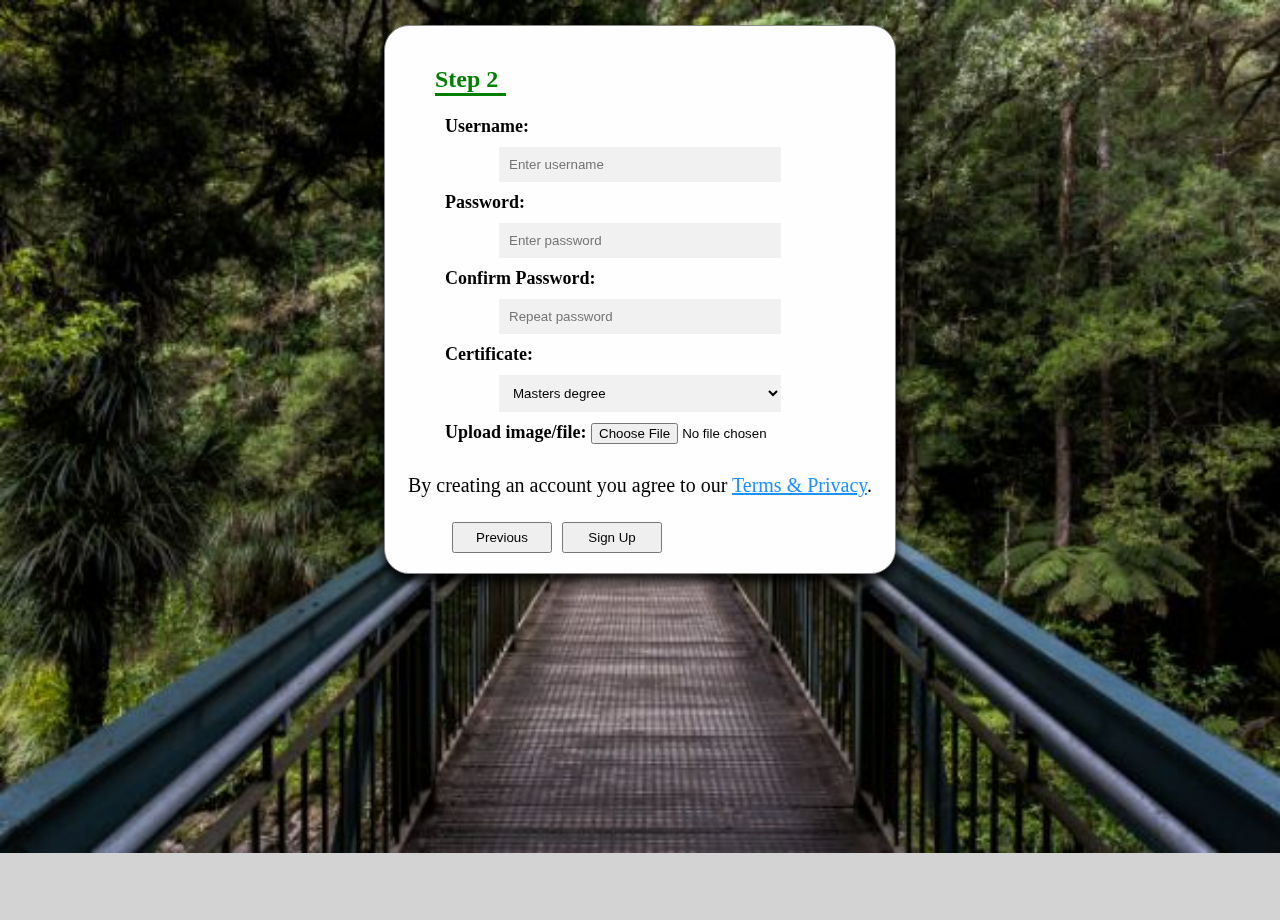
==== form 2.html @ 29429b10 "My second commit" ====
<!DOCTYPE html>
<html lang="en">
<head>
    <meta charset="UTF-8">
    <meta http-equiv="X-UA-Compatible" content="IE=edge">
    <meta name="viewport" content="width=device-width, initial-scale=1.0">
    <link rel="stylesheet" href="main.css">
    <title>Document</title>
</head>

<style>
    
    .name{
    padding: 16px;
    display: flex;
    flex-direction: column;
    text-align: left;
    margin: 5px auto 15px auto;
    
    }

    .pre,.signbtn {
    padding: 6px 20px;
    margin-left: 10%;
    width: 100px;
}
.bt{
    display: flex;
}

body{
    position: fixed;
    z-index: 1;
    top: 0;
    left: 0;
    width: 100%;
    height: 100%;
    overflow: auto;
    background-image: url('img_forest.jpg');
    background-repeat: no-repeat;
    background-size: cover;
    padding-top: 20px;
}

</style>

<body>
    <form class="formss animate">

             <h2 class="step">Step 2</h2>
            <label>Username: <input type="text" class="lbb" placeholder="Enter username" required></label>
            <label>Password: <input type="text" class="lbb" placeholder="Enter password"
                    pattern="(?=.*\d)(?=.*[a-z])(?=.*[A-Z]).{8,}"
                    title="Must contain at least one number and one uppercase and lowercase letter, and at least 8 or more characters"
                    required></label>
            <label>Confirm Password: <input type="text" class="lbb" placeholder="Repeat password"
                    pattern="(?=.*\d)(?=.*[a-z])(?=.*[A-Z]).{8,}"
                    title="Must contain at least one number and one uppercase and lowercase letter, and at least 8 or more characters"
                    required></label>

            <div id="message">
                <h3>Password must contain the following:</h3>
                <p id="letter" class="invalid">A <b>lowercase</b> letter</p>
                <p id="capital" class="invalid">A <b>capital (uppercase)</b> letter</p>
                <p id="number" class="invalid">A <b>number</b></p>
                <p id="length" class="invalid">Minimum <b>8 characters</b></p>
            </div>

            <label for="certificate">Certificate:</label>
            <select name="user_cert" id="certificate">
                <option value="Masters degree">Masters degree</option>
                <option value="graduate">Graduate</option>
                <option value="hnd degree">HND degree</option>
                <option value="ond degree">OND degree</option>
                <option value="undergraduate">Undergraduate</option>
                <option value="o level">O Level certificate</option>
            </select>
            <label>Upload image/file: <input type="file" required></label>
            <p>By creating an account you agree to our <a href="#" style="color:dodgerblue">Terms &
                    Privacy</a>.
            </p>
          <div class="bt">
           <button type="button" onclick="previous()" id="prebtn" class="pre">Previous</button> 

            <a href="main.html"><button type="submit" class="signbtn">Sign Up</button></a>
          </div>
        </div>
    </form>
    <script src="main.js"></script>
</body>
</html>
---- main.css ----
body {
    background-color: lightgrey;
    margin: 0;
    display: flex;
    flex-direction: column;
    /* font-family: Georgia, 'Times New Roman', Times, serif; */
}

header {
    background-color: firebrick;
    text-align: center;
    height: 100px;
    width: 100%;
}

header span {
    line-height: 1em;
    font-size: 20px;
    font-weight: bold;
    font-style: italic;
}

.intro::first-letter {
    font-size: 40px;
    /* float: left; */
    color: white;
    /* background: #384047; */
    line-height: 1;
    border-radius: 5px;
}

h1 {
    margin-top: 4px;
}

p {
    padding-top: 10px;
}

small {
    color: #fff;
    font-size: 20px;
    font-weight: 600;
    margin-bottom: 10px;
    text-decoration: underline;
}

.wrap {
    padding: 20px;
    height: 100%;
    width: 160px;
    position: fixed;
    left: 0;
    bottom: -200px;
    z-index: 1;
    background-color: #111;
    overflow-x: hidden;
    list-style-type: none;

}

li a {
    list-style: none;
    padding: 6px 8px 6px 16px;
    font-size: 25px;
    color: #818181;
    display: block;
    text-decoration: none;
}

li a:hover {
    color: #f1f1f1;
}

.main-nav {
    background-color: #f3e9e9;
    padding: 10px;
    /* width: 100%; */
    z-index: 1;


}

.main-nav ul {
    white-space: nowrap;
    margin: 0px;
}

.main-nav li {
    width: 15%;
    /* margin-left: 30px; */
    display: inline-block;
    font-size: 20px;
    text-decoration: none;
    
}

.main-nav a {
    text-decoration: none;
    color: black;
    border-bottom:3px solid transparent;
    font-size: 20px;
    text-align: center;
    width: 40%;
}

.main-nav a:hover {
    opacity: 1;
    color: firebrick;
    border-bottom: 3px solid firebrick;
}


.sticky {
    position: fixed;
    top: 0;
    width: 100%;
}

.active {
    background-color: #ddd;
    color: white;
    margin-right: 60px;
    text-align: center;
}

img {
    height: 90px;
    width: 90px;
    float: left;
    margin-left: 10px;
    padding-top: 5px;
    vertical-align: middle;
}

#message {
    display: none;
    background: #f1f1f1;
    color: #000;
    position: relative;
    padding: 20px;
    margin-top: 10px;
}

#message p {
    padding: 10px 35px;
    font-size: 18px;
}


.valid {
    color: green;
}

.valid:before {
    position: relative;
    left: -35px;
    content: "&#10004;";
}


.invalid {
    color: red;
}

.invalid:before {
    position: relative;
    left: -35px;
    content: "&#10006;";
}


.psw a {
    color: blue;
    text-decoration: underline;
    padding-top: 15px;
}

.psw a:hover {
    color: skyblue;
}


.login-modal {
    display: none;
    position: fixed;
    z-index: 1;
    right: 0;
    bottom: -80px;
    width: 100%;
    height: 100%;
    background-color: rgb(0, 0, 0, );
    background-color: rgba(0, 0, 0, 0.8);
    padding-top: 80px;
    /* box-shadow:0 4px 8px 0 rgb(0, 0, 0,0.2 ); */


}

.form-content {
    width: 40%;
    border: 1px solid #888;
    background-color: #fefefe;
    margin: 5px auto;
    box-sizing: border-box;
    border-radius: 25px;
    box-shadow: 0 8px 8px 0 rgba(0, 0, 0, 0.9);
}

.close {
    position: absolute;
    top: 0;
    right: 10px;
    color: black;
    font-size: 35px;
    font-weight: bold;
    border: 1px solid;
    background-color: #ccc;
    cursor: pointer;
    padding: 0px 3px;
}

.close:hover,
.close:focus {
    background-color: red;
}

.container {
    display: flex;
    flex-direction: column;
    width: 100%;
    margin-bottom: 40px;
    margin-top: 40px;

}

.texty {
    width: 70%;
    display: flex;
    flex-direction: column;
    align-self: center;
    padding: 5px;
    border: 1px solid #000;
}

.texty:focus {
    background-color: #ddd;
}

label {
    font-size: 18px;
    font-weight: bold;
    margin-top: 10px;
    margin-left: 40px;
    text-align: left;
}

.submit {
    align-self: center;
    padding: 6px 20px;
    margin-left: 10px;
}

.psw {
    padding-left: 70px;
    text-align: left;
}

.rem {
    padding-left: 20px;
}

.login {

    float: right;
    padding: 6px 20px;
    margin-right: 8px;
}

.show {
    font-size: 15px;
}

.animate {
    -webkit-animation: animatezoom 1s;
    animation: animatezoom 1s;
}

@-webkit-keyframes animatezoom {
    from {
        -webkit-transform: scale(0);
    }

    to {
        -webkit-transform: scale(1);
    }
}

@keyframes animatezoom {
    from {
        transform: scale(0);
    }

    to {
        transform: scale(1);
    }
}

/* SIGN UP CSS START */

.lbb,
select {
    box-sizing: border-box;
    background-color: #f1f1f1;
    margin: 10px auto;
    padding: 10px;
    width: 60%;
    display: block;
    border: none;
}

.lbb:focus {
    background-color: #ddd;
    outline: none;
}

.containers {
    padding: 16px;
    display: flex;
    flex-direction: column;
    width: 100%;
    text-align: left;
    margin: 5px auto 15px auto;
}

.sign-up {
    display: none;
    position: fixed;
    z-index: 1;
    top: 0;
    left: 0;
    width: 100%;
    height: 100%;
    overflow: auto;
    background-image: url('img_forest.jpg');
    background-repeat: no-repeat;
    background-size: cover;
    padding-top: 10px;
}

form {
    width: 40%;
    padding: 20px;
    border: 1px solid #888;
    background-color: #fefefe;
    margin: 5px auto;
    box-sizing: border-box;
    border-radius: 25px;
    box-shadow: 0 8px 8px 0 rgba(0, 0, 0, 0.8);
    /* margin-bottom: 10px; */
}

h1 {
    text-align: center;
}
.step{
    border-bottom: 3px solid green;
    width: 15%;
    color: green;
    margin-left: 30px;
}

p {
    text-align: center;
    font-size: 18px;
    padding-bottom: 5px;
}

.ccl {
    position: absolute;
    right: 35px;
    top: 15px;
    font-size: 40px;
    font-weight: bold;
    color: #f1f1f1;

}




.ccl:hover,
.ccl:focus {
    color: #f44336;
    cursor: pointer;
}

.sign {
    float: right;
    padding: 6px 20px;
}

.clearfix::after {
    content: "";
    display: table;
    clear: both;
}

input[type=search] {
    padding: 5px;
    border-radius: 11px;
    border: none;
    width: 20%;

}

.ctl {
    margin-left: 40%;
    padding: 6px 20px;
    margin-top: 10px;
}



.contents {
    margin-left: 200px;
}

p {
    font-size: 20px;
    text-align: center;
}

.parallex,
.parallex-2,
.parallex-3,
.parallex-4 {
    min-height: 400px;
    background-position: center;
    background-attachment: fixed;
    background-size: cover;
    background-repeat: no-repeat;
    opacity: 0.70;
}

.parallex {
    background-image: url('mortality-401222__480.webp\ \(2\).jpg');

}

.parallex-2 {
    background-image: url('wallpaper\ \(1\).jpg');

}

.parallex-3 {
    background-image: url('wallpaperflare.com_wallpaper.jpg');
}

.parallex-4 {
    background-image: url('cz.png');
}
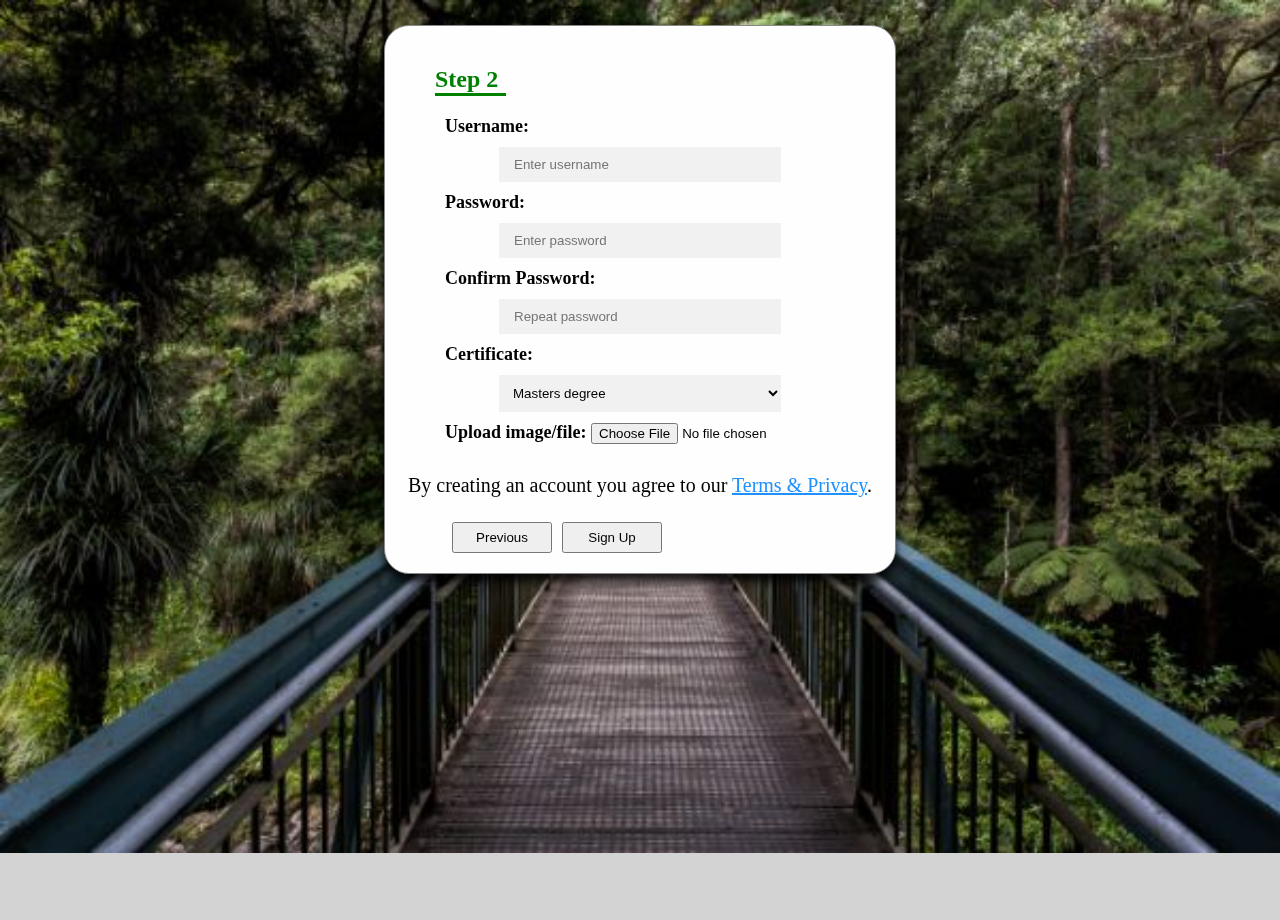
==== commit f0a8a677: "new fixes" ====
--- a/form 2.html
+++ b/form 2.html
@@ -82,7 +82,7 @@
           <div class="bt">
            <button type="button" onclick="previous()" id="prebtn" class="pre">Previous</button> 
 
-            <a href="main.html"><button type="submit" class="signbtn">Sign Up</button></a>
+            <a href="index.html"><button type="submit" class="signbtn">Sign Up</button></a>
           </div>
         </div>
     </form>
--- a/main.css
+++ b/main.css
@@ -1,462 +1,449 @@
 body {
-    background-color: lightgrey;
-    margin: 0;
-    display: flex;
-    flex-direction: column;
-    /* font-family: Georgia, 'Times New Roman', Times, serif; */
+  background-color: lightgrey;
+  margin: 0;
+  display: flex;
+  flex-direction: column;
+  /* font-family: Georgia, 'Times New Roman', Times, serif; */
 }
 
 header {
-    background-color: firebrick;
-    text-align: center;
-    height: 100px;
-    width: 100%;
+  background-color: firebrick;
+  text-align: center;
+  height: 100px;
+  width: 100%;
 }
 
 header span {
-    line-height: 1em;
-    font-size: 20px;
-    font-weight: bold;
-    font-style: italic;
+  line-height: 1em;
+  font-size: 20px;
+  font-weight: bold;
+  font-style: italic;
 }
 
 .intro::first-letter {
-    font-size: 40px;
-    /* float: left; */
-    color: white;
-    /* background: #384047; */
-    line-height: 1;
-    border-radius: 5px;
+  font-size: 40px;
+  /* float: left; */
+  color: white;
+  /* background: #384047; */
+  line-height: 1;
+  border-radius: 5px;
 }
 
 h1 {
-    margin-top: 4px;
+  margin-top: 4px;
 }
 
 p {
-    padding-top: 10px;
+  padding-top: 10px;
 }
 
 small {
-    color: #fff;
-    font-size: 20px;
-    font-weight: 600;
-    margin-bottom: 10px;
-    text-decoration: underline;
+  color: #fff;
+  font-size: 20px;
+  font-weight: 600;
+  margin-bottom: 10px;
+  text-decoration: underline;
 }
 
 .wrap {
-    padding: 20px;
-    height: 100%;
-    width: 160px;
-    position: fixed;
-    left: 0;
-    bottom: -200px;
-    z-index: 1;
-    background-color: #111;
-    overflow-x: hidden;
-    list-style-type: none;
-
-}
-
-li a {
-    list-style: none;
-    padding: 6px 8px 6px 16px;
-    font-size: 25px;
-    color: #818181;
-    display: block;
-    text-decoration: none;
-}
-
-li a:hover {
-    color: #f1f1f1;
+  padding: 20px;
+  height: 100%;
+  width: 160px;
+  position: fixed;
+  left: 0;
+  bottom: -220px;
+  z-index: 1;
+  background-color: #111;
+  overflow-x: hidden;
+  list-style-type: none;
+}
+
+.wrap li a {
+  list-style: none;
+  padding: 12px 16px;
+  font-size: 25px;
+  color: #818181;
+  text-align: left;
+  display: block;
+  text-decoration: none;
+}
+
+.wrap li a:hover {
+  color: #f1f1f1;
 }
 
 .main-nav {
-    background-color: #f3e9e9;
-    padding: 10px;
-    /* width: 100%; */
-    z-index: 1;
-
-
+  background-color: #f3e9e9;
+  padding: 20px;
+  /* width: 100%; */
+  z-index: 1;
 }
 
 .main-nav ul {
-    white-space: nowrap;
-    margin: 0px;
+  display: flex;
+  justify-content: space-between;
+  align-items: center;
+  white-space: nowrap;
+  margin: 0px;
 }
 
 .main-nav li {
-    width: 15%;
-    /* margin-left: 30px; */
-    display: inline-block;
-    font-size: 20px;
-    text-decoration: none;
-    
+  display: inline-block;
+  font-size: 20px;
+  text-decoration: none;
 }
 
 .main-nav a {
-    text-decoration: none;
-    color: black;
-    border-bottom:3px solid transparent;
-    font-size: 20px;
-    text-align: center;
-    width: 40%;
+  text-decoration: none;
+  color: black;
+  border-bottom: 3px solid transparent;
+  font-size: 20px;
+  text-align: center;
 }
 
 .main-nav a:hover {
-    opacity: 1;
-    color: firebrick;
-    border-bottom: 3px solid firebrick;
-}
-
+  /* opacity: 1; */
+  color: firebrick;
+  border-bottom: 3px solid firebrick;
+}
 
 .sticky {
-    position: fixed;
-    top: 0;
-    width: 100%;
-}
-
-.active {
-    background-color: #ddd;
-    color: white;
-    margin-right: 60px;
-    text-align: center;
+  position: fixed;
+  top: 0;
+  width: 100%;
+}
+
+a.active {
+  background-color: #ddd;
+  color: firebrick;
+  padding: 10px 16px;
+  border-bottom: 3px solid firebrick;
+  text-align: center;
 }
 
 img {
-    height: 90px;
-    width: 90px;
-    float: left;
-    margin-left: 10px;
-    padding-top: 5px;
-    vertical-align: middle;
+  height: 80px;
+  width: 80px;
+  float: left;
+  margin-left: 10px;
+  padding-top: 5px;
+  vertical-align: middle;
 }
 
 #message {
-    display: none;
-    background: #f1f1f1;
-    color: #000;
-    position: relative;
-    padding: 20px;
-    margin-top: 10px;
+  display: none;
+  background: #f1f1f1;
+  color: #000;
+  position: relative;
+  padding: 20px;
+  margin-top: 10px;
 }
 
 #message p {
-    padding: 10px 35px;
-    font-size: 18px;
-}
-
+  padding: 10px 35px;
+  font-size: 18px;
+}
 
 .valid {
-    color: green;
+  color: green;
 }
 
 .valid:before {
-    position: relative;
-    left: -35px;
-    content: "&#10004;";
-}
-
+  position: relative;
+  left: -35px;
+  content: "&#10004;";
+}
 
 .invalid {
-    color: red;
+  color: red;
 }
 
 .invalid:before {
-    position: relative;
-    left: -35px;
-    content: "&#10006;";
-}
-
+  position: relative;
+  left: -35px;
+  content: "&#10006;";
+}
 
 .psw a {
-    color: blue;
-    text-decoration: underline;
-    padding-top: 15px;
+  color: blue;
+  text-decoration: underline;
+  padding-top: 15px;
 }
 
 .psw a:hover {
-    color: skyblue;
-}
-
+  color: skyblue;
+}
 
 .login-modal {
-    display: none;
-    position: fixed;
-    z-index: 1;
-    right: 0;
-    bottom: -80px;
-    width: 100%;
-    height: 100%;
-    background-color: rgb(0, 0, 0, );
-    background-color: rgba(0, 0, 0, 0.8);
-    padding-top: 80px;
-    /* box-shadow:0 4px 8px 0 rgb(0, 0, 0,0.2 ); */
-
-
+  display: none;
+  position: fixed;
+  z-index: 1;
+  right: 0;
+  bottom: -80px;
+  width: 100%;
+  height: 100%;
+  background-color: rgb(0, 0, 0);
+  background-color: rgba(0, 0, 0, 0.8);
+  padding-top: 80px;
+  /* box-shadow:0 4px 8px 0 rgb(0, 0, 0,0.2 ); */
 }
 
 .form-content {
-    width: 40%;
-    border: 1px solid #888;
-    background-color: #fefefe;
-    margin: 5px auto;
-    box-sizing: border-box;
-    border-radius: 25px;
-    box-shadow: 0 8px 8px 0 rgba(0, 0, 0, 0.9);
+  width: 40%;
+  border: 1px solid #888;
+  background-color: #fefefe;
+  margin: 5px auto;
+  box-sizing: border-box;
+  border-radius: 25px;
+  box-shadow: 0 8px 8px 0 rgba(0, 0, 0, 0.9);
 }
 
 .close {
-    position: absolute;
-    top: 0;
-    right: 10px;
-    color: black;
-    font-size: 35px;
-    font-weight: bold;
-    border: 1px solid;
-    background-color: #ccc;
-    cursor: pointer;
-    padding: 0px 3px;
+  position: absolute;
+  top: 0;
+  right: 10px;
+  color: black;
+  font-size: 35px;
+  font-weight: bold;
+  border: 1px solid;
+  background-color: #ccc;
+  cursor: pointer;
+  padding: 0px 3px;
 }
 
 .close:hover,
 .close:focus {
-    background-color: red;
+  background-color: red;
 }
 
 .container {
-    display: flex;
-    flex-direction: column;
-    width: 100%;
-    margin-bottom: 40px;
-    margin-top: 40px;
-
+  display: flex;
+  flex-direction: column;
+  width: 100%;
+  margin-bottom: 40px;
+  margin-top: 40px;
 }
 
 .texty {
-    width: 70%;
-    display: flex;
-    flex-direction: column;
-    align-self: center;
-    padding: 5px;
-    border: 1px solid #000;
+  width: 70%;
+  display: flex;
+  flex-direction: column;
+  align-self: center;
+  padding: 5px;
+  border: 1px solid #000;
 }
 
 .texty:focus {
-    background-color: #ddd;
+  background-color: #ddd;
 }
 
 label {
-    font-size: 18px;
-    font-weight: bold;
-    margin-top: 10px;
-    margin-left: 40px;
-    text-align: left;
+  font-size: 18px;
+  font-weight: bold;
+  margin-top: 10px;
+  margin-left: 40px;
+  text-align: left;
 }
 
 .submit {
-    align-self: center;
-    padding: 6px 20px;
-    margin-left: 10px;
+  align-self: center;
+  padding: 6px 20px;
+  margin-left: 10px;
 }
 
 .psw {
-    padding-left: 70px;
-    text-align: left;
+  padding-left: 70px;
+  text-align: left;
 }
 
 .rem {
-    padding-left: 20px;
+  padding-left: 20px;
 }
 
 .login {
-
-    float: right;
-    padding: 6px 20px;
-    margin-right: 8px;
+  border-radius: 8px;
+  font-size: inherit;
+  padding: 10px 20px;
+  margin-left: 10px;
 }
 
 .show {
-    font-size: 15px;
+  font-size: 15px;
 }
 
 .animate {
-    -webkit-animation: animatezoom 1s;
-    animation: animatezoom 1s;
+  -webkit-animation: animatezoom 1s;
+  animation: animatezoom 1s;
 }
 
 @-webkit-keyframes animatezoom {
-    from {
-        -webkit-transform: scale(0);
-    }
-
-    to {
-        -webkit-transform: scale(1);
-    }
+  from {
+    -webkit-transform: scale(0);
+  }
+
+  to {
+    -webkit-transform: scale(1);
+  }
 }
 
 @keyframes animatezoom {
-    from {
-        transform: scale(0);
-    }
-
-    to {
-        transform: scale(1);
-    }
+  from {
+    transform: scale(0);
+  }
+
+  to {
+    transform: scale(1);
+  }
 }
 
 /* SIGN UP CSS START */
 
 .lbb,
 select {
-    box-sizing: border-box;
-    background-color: #f1f1f1;
-    margin: 10px auto;
-    padding: 10px;
-    width: 60%;
-    display: block;
-    border: none;
+  box-sizing: border-box;
+  background-color: #f1f1f1;
+  margin: 10px auto;
+  padding: 10px;
+  width: 60%;
+  display: block;
+  border: none;
 }
 
 .lbb:focus {
-    background-color: #ddd;
-    outline: none;
+  background-color: #ddd;
+  outline: none;
 }
 
 .containers {
-    padding: 16px;
-    display: flex;
-    flex-direction: column;
-    width: 100%;
-    text-align: left;
-    margin: 5px auto 15px auto;
+  padding: 16px;
+  display: flex;
+  flex-direction: column;
+  width: 100%;
+  text-align: left;
+  margin: 5px auto 15px auto;
 }
 
 .sign-up {
-    display: none;
-    position: fixed;
-    z-index: 1;
-    top: 0;
-    left: 0;
-    width: 100%;
-    height: 100%;
-    overflow: auto;
-    background-image: url('img_forest.jpg');
-    background-repeat: no-repeat;
-    background-size: cover;
-    padding-top: 10px;
+  display: none;
+  position: fixed;
+  z-index: 1;
+  top: 0;
+  left: 0;
+  width: 100%;
+  height: 100%;
+  overflow: auto;
+  background-image: url("img_forest.jpg");
+  background-repeat: no-repeat;
+  background-size: cover;
+  padding-top: 10px;
 }
 
 form {
-    width: 40%;
-    padding: 20px;
-    border: 1px solid #888;
-    background-color: #fefefe;
-    margin: 5px auto;
-    box-sizing: border-box;
-    border-radius: 25px;
-    box-shadow: 0 8px 8px 0 rgba(0, 0, 0, 0.8);
-    /* margin-bottom: 10px; */
+  width: 40%;
+  padding: 20px;
+  border: 1px solid #888;
+  background-color: #fefefe;
+  margin: 5px auto;
+  box-sizing: border-box;
+  border-radius: 25px;
+  box-shadow: 0 8px 8px 0 rgba(0, 0, 0, 0.8);
+  /* margin-bottom: 10px; */
 }
 
 h1 {
-    text-align: center;
-}
-.step{
-    border-bottom: 3px solid green;
-    width: 15%;
-    color: green;
-    margin-left: 30px;
+  text-align: center;
+}
+.step {
+  border-bottom: 3px solid green;
+  width: 15%;
+  color: green;
+  margin-left: 30px;
 }
 
 p {
-    text-align: center;
-    font-size: 18px;
-    padding-bottom: 5px;
+  text-align: center;
+  font-size: 18px;
+  padding-bottom: 5px;
 }
 
 .ccl {
-    position: absolute;
-    right: 35px;
-    top: 15px;
-    font-size: 40px;
-    font-weight: bold;
-    color: #f1f1f1;
-
-}
-
-
-
+  position: absolute;
+  right: 35px;
+  top: 15px;
+  font-size: 40px;
+  font-weight: bold;
+  color: #f1f1f1;
+}
 
 .ccl:hover,
 .ccl:focus {
-    color: #f44336;
-    cursor: pointer;
+  color: #f44336;
+  cursor: pointer;
 }
 
 .sign {
-    float: right;
-    padding: 6px 20px;
-}
-
-.clearfix::after {
-    content: "";
-    display: table;
-    clear: both;
-}
-
-input[type=search] {
-    padding: 5px;
-    border-radius: 11px;
-    border: none;
-    width: 20%;
-
+  /* float: right; */
+  border-radius: 8px;
+  color: #f44336;
+  font-size: inherit;
+  padding: 10px 20px;
+}
+
+/* .clearfix::after {
+  content: "";
+  display: table;
+  clear: both;
+} */
+
+input[type="search"] {
+  padding: 10px;
+  border-radius: 11px;
+  border: none;
+  width: 20%;
+}
+::placeholder {
+  padding-left: 5px;
 }
 
 .ctl {
-    margin-left: 40%;
-    padding: 6px 20px;
-    margin-top: 10px;
-}
-
-
+  margin-left: 40%;
+  padding: 6px 20px;
+  margin-top: 10px;
+}
 
 .contents {
-    margin-left: 200px;
+  margin-left: 200px;
 }
 
 p {
-    font-size: 20px;
-    text-align: center;
+  font-size: 20px;
+  text-align: center;
 }
 
 .parallex,
 .parallex-2,
 .parallex-3,
 .parallex-4 {
-    min-height: 400px;
-    background-position: center;
-    background-attachment: fixed;
-    background-size: cover;
-    background-repeat: no-repeat;
-    opacity: 0.70;
+  min-height: 400px;
+  background-position: center;
+  background-attachment: fixed;
+  background-size: cover;
+  background-repeat: no-repeat;
+  opacity: 0.7;
 }
 
 .parallex {
-    background-image: url('mortality-401222__480.webp\ \(2\).jpg');
-
+  background-image: url("mortality-401222__480.webp\ \(2\).jpg");
 }
 
 .parallex-2 {
-    background-image: url('wallpaper\ \(1\).jpg');
-
+  background-image: url("wallpaper\ \(1\).jpg");
 }
 
 .parallex-3 {
-    background-image: url('wallpaperflare.com_wallpaper.jpg');
+  background-image: url("wallpaperflare.com_wallpaper.jpg");
 }
 
 .parallex-4 {
-    background-image: url('cz.png');
-}+  background-image: url("cz.png");
+}
